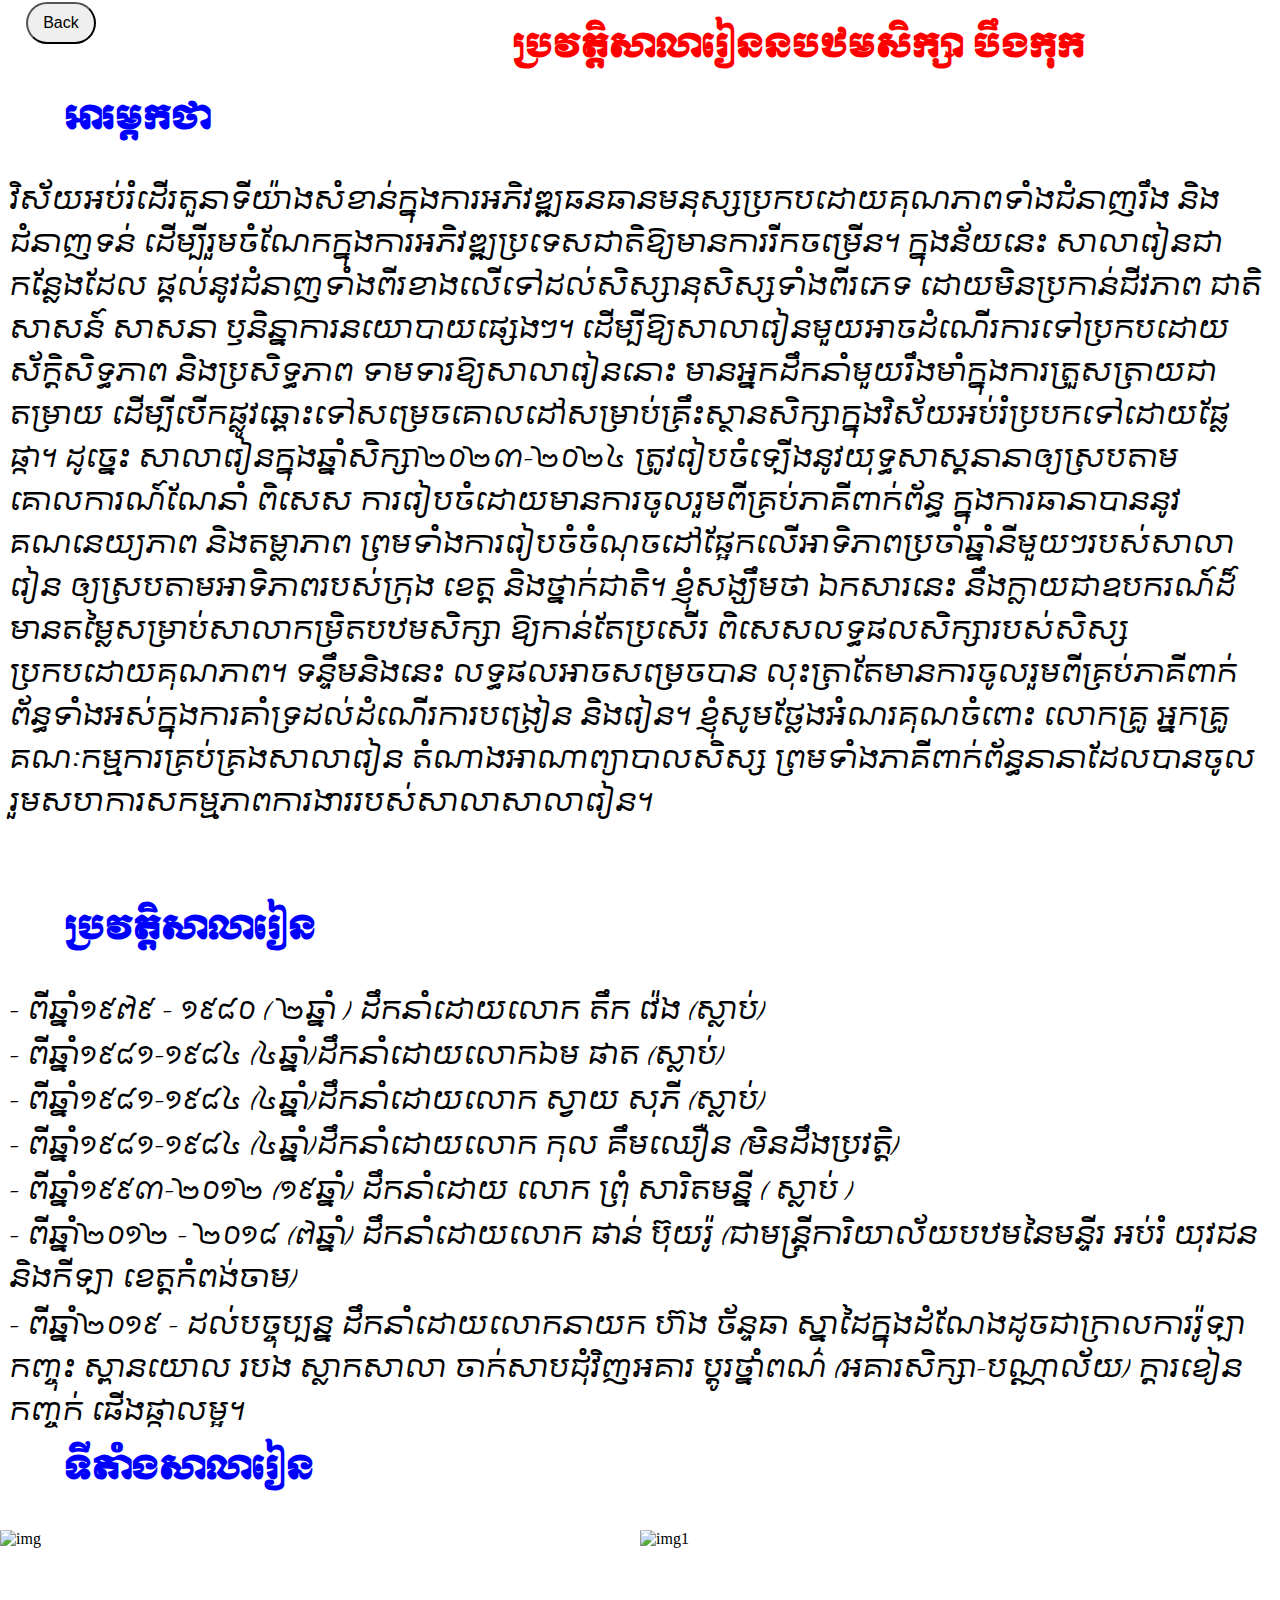
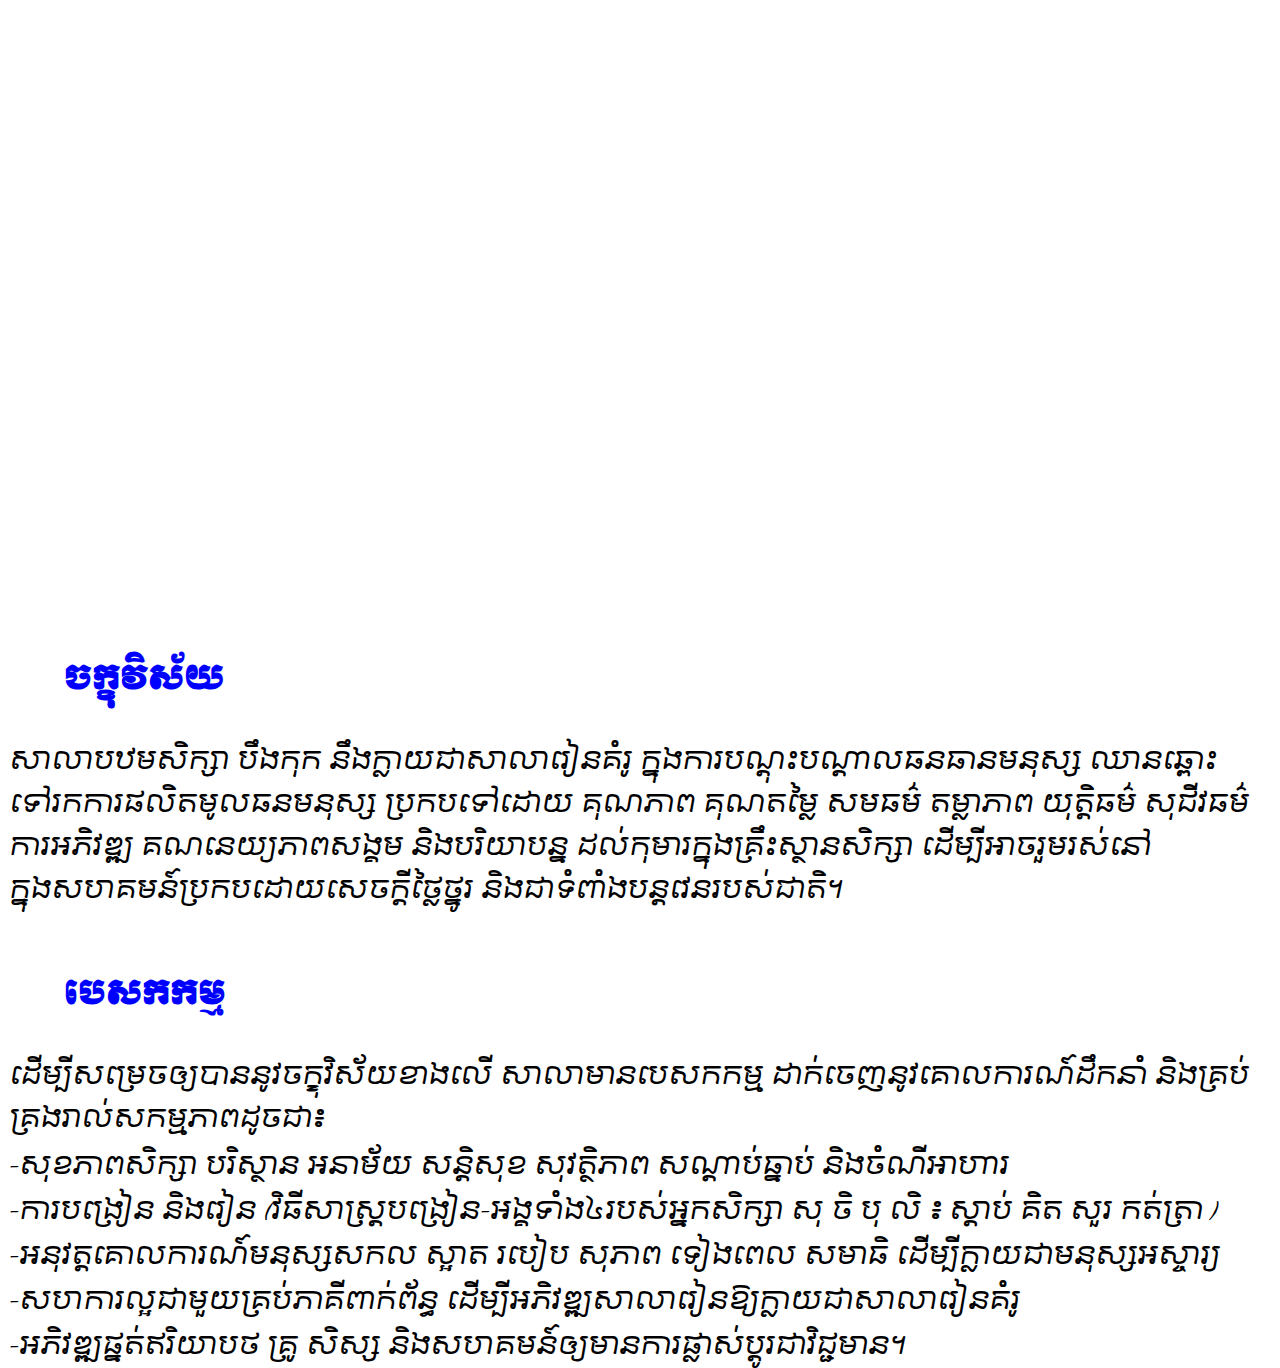
==== index.html @ 44f5fc23 "Add files via upload" ====
<!DOCTYPE html>
<html lang="en">
<head>
    <meta charset="UTF-8">
    <meta name="viewport" content="width=device-width, initial-scale=1.0">
    <title>ប្រវត្តិសាលាបឋមសិក្សា បឹងកុក</title>
    <link rel="stylesheet" href="style.css">
    <link rel="stylesheet" href="https://fonts.googleapis.com/css2?family=Dancing+Script:wght@400..700&family=Merriweather:ital,wght@0,300;0,400;0,700;0,900;1,300;1,400;1,700;1,900&family=Moul&family=Parkinsans:wght@300..800&family=Protest+Revolution&family=Spicy+Rice&family=Taprom&display=swap">
</head>
<body>
    <a href="html1.html" class="next-btn">
        <button class="next-btn">Back</button>
    </a>
    <div class="title">
        <h1>ប្រវត្តិសាលារៀននបឋមសិក្សា បឹងកុក</h1>
        <h2>អារម្ភកថា</h2>
        <h3>ប្រវត្តិសាលារៀន</h3>
        <h4>ទីតាំងសាលារៀន</h4>
        <h5>ចក្ខុវិស័យ</h5>
        <h6>បេសកកម្ម</h6>
    </div>
    <div class="note1">
        <p>វិស័យអប់រំដើរតួនាទីយ៉ាងសំខាន់ក្នុងការអភិវឌ្ឍធនធានមនុស្សប្រកបដោយគុណភាពទាំងជំនាញរឹង និងជំនាញទន់ ដើម្បីរួមចំណែកក្នុងការអភិវឌ្ឍប្រទេសជាតិឱ្យមានការរីកចម្រើន។ ក្នុងន័យនេះ សាលារៀនជាកន្លែងដែល ផ្តល់នូវជំនាញទាំងពីរខាងលើទៅដល់សិស្សានុសិស្សទាំងពីរភេទ ដោយមិនប្រកាន់ជីវភាព ជាតិសាសន៍ សាសនា ឫនិន្នាការនយោបាយផ្សេងៗ។ ដើម្បីឱ្យសាលារៀនមួយអាចដំណើរការទៅប្រកបដោយស័ក្តិសិទ្ធភាព និងប្រសិទ្ធភាព ទាមទារឱ្យសាលារៀននោះ មានអ្នកដឹកនាំមួយរឹងមាំក្នុងការត្រួសត្រាយជាតម្រាយ ដើម្បីបើកផ្លូវឆ្ពោះទៅសម្រេចគោលដៅសម្រាប់គ្រឹះស្ថានសិក្សាក្នុងវិស័យអប់រំប្របកទៅដោយផ្លែផ្កា។ ដូច្នេះ សាលារៀនក្នុងឆ្នាំសិក្សា២០២៣-២០២៤ ត្រូវរៀបចំឡើងនូវយុទ្ធសាស្តនានាឲ្យស្របតាមគោលការណ៍ណែនាំ ពិសេស ការរៀបចំដោយមានការចូលរួមពីគ្រប់ភាគីពាក់ព័ន្ធ ក្នុងការធានាបាននូវគណនេយ្យភាព និងតម្លាភាព ព្រមទាំងការរៀបចំចំណុចដៅផ្អែកលើអាទិភាពប្រចាំឆ្នាំនីមួយៗរបស់សាលារៀន ឲ្យស្របតាមអាទិភាពរបស់ក្រុង ខេត្ត និងថ្នាក់ជាតិ។ ខ្ញុំសង្ឃឹមថា ឯកសារនេះ នឹងក្លាយជាឧបករណ៍ដ៏មានតម្លៃសម្រាប់សាលាកម្រិតបឋមសិក្សា ឱ្យកាន់តែប្រសើរ ពិសេសលទ្ធផលសិក្សារបស់សិស្សប្រកបដោយគុណភាព។ ទន្ទឹមនិងនេះ លទ្ធផលអាចសម្រេចបាន លុះត្រាតែមានការចូលរួមពីគ្រប់ភាគីពាក់ព័ន្ធទាំងអស់ក្នុងការគាំទ្រដល់ដំណើរការបង្រៀន និងរៀន។ 
            ខ្ញុំសូមថ្លែងអំណរគុណចំពោះ លោកគ្រូ អ្នកគ្រូ គណៈកម្មការគ្រប់គ្រងសាលារៀន តំណាងអាណាព្យាបាលសិស្ស ព្រមទាំងភាគីពាក់ព័ន្ធនានាដែលបានចូលរួមសហការសកម្មភាពការងាររបស់សាលាសាលារៀន។ </p>
    </div>
    <div class="note2">
        <p>-​ ពីឆ្នាំ១៩៧៩ - ១៩៨០ ( ២ឆ្នាំ ) ដឹកនាំដោយលោក តឹក វ៉េង (ស្លាប់)</p>
    </div>
    <div class="note3">
        <p>- ពីឆ្នាំ១៩៨១-១៩៨៤ (៤ឆ្នាំ)ដឹកនាំដោយលោកឯម ផាត (ស្លាប់)</p>
    </div>
    <div class="note4">
        <p>- ពីឆ្នាំ១៩៨១-១៩៨៤ (៤ឆ្នាំ)ដឹកនាំដោយលោក ស្វាយ សុភី (ស្លាប់)</p>
    </div>
    <div class="note5">
        <p>- ពីឆ្នាំ១៩៨១-១៩៨៤ (៤ឆ្នាំ)ដឹកនាំដោយលោក កុល គឹមឈឿន (មិនដឹងប្រវត្តិ)</p>
    </div>
    <div class="note6">
        <p>- ពីឆ្នាំ១៩៩៣-២០១២ (១៩ឆ្នាំ) ដឹកនាំដោយ លោក ព្រុំ សារិតមន្នី ( ស្លាប់​ )</p>
    </div>
    <div class="note7">
        <p>-​ ពីឆ្នាំ២០១២ - ២០១៨ (៧ឆ្នាំ) ដឹកនាំដោយលោក ផាន់ ប៊ុយរ៉ូ (ជាមន្រ្តីការិយាល័យបឋមនៃមន្ទីរ អប់រំ យុវជន និងកីឡា ខេត្តកំពង់ចាម)</p>
    </div>
    <div class="note8">
        <p>-​ ពីឆ្នាំ២០១៩ - ដល់បច្ចុប្បន្ន ដឹកនាំដោយលោកនាយក ហ៊ង ច័ន្ទធា   ស្នាដៃក្នុងដំណែងដូចជាក្រាលការរ៉ូឡា កញ្ចុះ ស្ពានយោល របង ស្លាកសាលា ចាក់សាបជុំវិញអគារ ប្ដូរថ្នាំពណ៌ (អគារសិក្សា-បណ្ណាល័យ) ក្ដារខៀនកញ្ចក់ ផើងផ្កាលម្អ។</p>
    </div>
    <div class="note9">
        <p>សាលាបឋមសិក្សា បឹងកុក  នឹងក្លាយជាសាលារៀនគំរូ ក្នុងការបណ្តុះបណ្ដាលធនធានមនុស្ស ឈានឆ្ពោះទៅរកការផលិតមូលធនមនុស្ស ប្រកបទៅ​ដោយ គុណភាព គុណតម្លៃ សមធម៌ តម្លាភាព យុត្តិធម៌ សុជីវធម៌ ការអភិវឌ្ឍ គណនេយ្យភាពសង្គម និងបរិយាបន្ន ដល់កុមារក្នុងគ្រឹះស្ថានសិក្សា ដើម្បីអាចរួមរស់នៅក្នុងសហគមន៍ប្រកបដោយសេចក្ដីថ្លៃថ្នូរ និងជាទំពាំងបន្តវេនរបស់ជាតិ។</p>
    </div>
    <div class="note10">
        <p>ដើម្បីសម្រេចឲ្យបាននូវចក្ខុវិស័យខាងលើ សាលាមានបេសកកម្ម ដាក់ចេញនូវគោលការណ៍ដឹកនាំ និងគ្រប់គ្រងរាល់សកម្មភាពដូចជា៖</p>
    </div>
    <div class="note11">
        <p>-សុខភាពសិក្សា បរិស្ថាន អនាម័យ សន្តិសុខ សុវត្ថិភាព សណ្ដាប់ធ្នាប់ និងចំណីអាហារ </p>
    </div>
    <div class="note12">
        <p>-ការបង្រៀន និងរៀន  (វិធីសាស្ត្របង្រៀន-អង្គទាំង៤របស់អ្នកសិក្សា សុ ចិ បុ លិ ៖ ស្ដាប់ គិត សួរ កត់ត្រា )</p>
    </div>
    <div class="note13">
        <p>-អនុវត្តគោលការណ៍មនុស្សសកល ស្អាត របៀប សុភាព ទៀងពេល សមាធិ ដើម្បីក្លាយជាមនុស្សអស្ចារ្យ</p>
    </div>
    <div class="note14">
        <p>-សហការល្អជាមួយគ្រប់ភាគីពាក់ព័ន្ធ ដើម្បីអភិវឌ្ឍសាលារៀនឱ្យក្លាយជាសាលារៀនគំរូ</p>
    </div>
    <div class="note15">
        <p>-អភិវឌ្ឍផ្នត់ឥរិយាបថ គ្រូ សិស្ស និងសហគមន៍ឲ្យមានការផ្លាស់ប្ដូរជាវិជ្ជមាន។
        </p>
    </div>
    <div class="img">
        <img src="image/4.jpg.png" alt="img">
    </div>
    <div class="img1">
        <img src="image/5.jpg.png" alt="img1">
    </div>
</body>
</html>
---- style.css ----
@import url("https://fonts.googleapis.com/css2?family=Dancing+Script:wght@400..700&family=Merriweather:ital,wght@0,300;0,400;0,700;0,900;1,300;1,400;1,700;1,900&family=Moul&family=Parkinsans:wght@300..800&family=Protest+Revolution&family=Spicy+Rice&family=Taprom&display=swap");

/* font-family: "Taprom", serif;       ខ្មែរ*/  
/* font-family: "Moul", serif; ​​​​        ខ្មែរឆ្លាក់*/
/* font-family: "Merriweather", serif;    អង់គ្លេស */


/* #000   black */
/* #fff   white */
/* #FF0000  red  */


*{
    margin: 0;
    padding: 0;
    box-sizing: border-box;
}
body{
    width: 100%;
    height: 100vh;
    background: #fff;
}
.next-btn{
    border-radius: 30px;
    position: absolute;
    padding: 10px 15px;
    top: 1px;
    left: 2%;
    font-size: 1rem;
}
.title h1{
    width: 60%;
    position: absolute;
    top: 2%;
    left: 40%;
    font-family: "Moul", serif;
    color: #FF0000;
}
.title h2{
    width: 90%;
    position: absolute;
    top: 10%;
    left: 5%;
    font-family: "Moul", serif;
    font-size: 2rem;
    color: #0000FF;
}
.title h3{
    width: 90%;
    position: absolute;
    top: 100%;
    left: 5%;
    font-family: "Moul", serif;
    font-size: 2rem;
    color: #0000FF;
}
.title h4{
    width: 90%;
    position: absolute;
    top: 160%;
    left: 5%;
    font-family: "Moul", serif;
    font-size: 2rem;
    color: #0000FF;
}
.title h5{
    width: 90%;
    position: absolute;
    top: 250%;
    left: 5%;
    font-family: "Moul", serif;
    font-size: 2rem;
    color: #0000FF;
}
.title h6{
    width: 90%;
    position: absolute;
    top: 285%;
    left: 5%;
    font-family: "Moul", serif;
    font-size: 2rem;
    color: #0000FF;
}
.note1 p{
    width: 98%;
    position: absolute;
    top: 20vh;
    left: 1vh;
    font-family: "Taprom", serif;
    font-size: 1.5rem;
}
.note2 p{
    width: 98%;
    position: absolute;
    top: 110vh;
    left: 1vh;
    font-family: "Taprom", serif;
    font-size: 1.5rem;
}
.note3 p{
    width: 98%;
    position: absolute;
    top: 115vh;
    left: 1vh;
    font-family: "Taprom", serif;
    font-size: 1.5rem;
}
.note4 p{
    width: 98%;
    position: absolute;
    top: 120vh;
    left: 1vh;
    font-family: "Taprom", serif;
    font-size: 1.5rem;
}
.note5 p{
    width: 98%;
    position: absolute;
    top: 125vh;
    left: 1vh;
    font-family: "Taprom", serif;
    font-size: 1.5rem;
}
.note6 p{
    width: 98%;
    position: absolute;
    top: 130vh;
    left: 1vh;
    font-family: "Taprom", serif;
    font-size: 1.5rem;
}
.note7 p{
    width: 98%;
    position: absolute;
    top: 135vh;
    left: 1vh;
    font-family: "Taprom", serif;
    font-size: 1.5rem;
}
.note8 p{
    width: 98%;
    position: absolute;
    top: 145vh;
    left: 1vh;
    font-family: "Taprom", serif;
    font-size: 1.5rem;
}
.note9 p{
    width: 98%;
    position: absolute;
    top: 260vh;
    left: 1vh;
    font-family: "Taprom", serif;
    font-size: 1.5rem;
}
.note10 p{
    width: 98%;
    position: absolute;
    top: 295vh;
    left: 1vh;
    font-family: "Taprom", serif;
    font-size: 1.5rem;
}
.note11 p{
    width: 98%;
    position: absolute;
    top: 305vh;
    left: 1vh;
    font-family: "Taprom", serif;
    font-size: 1.5rem;
}
.note12 p{
    width: 98%;
    position: absolute;
    top: 310vh;
    left: 1vh;
    font-family: "Taprom", serif;
    font-size: 1.5rem;
}
.note13 p{
    width: 98%;
    position: absolute;
    top: 315vh;
    left: 1vh;
    font-family: "Taprom", serif;
    font-size: 1.5rem;
}
.note14 p{
    width: 98%;
    position: absolute;
    top: 320vh;
    left: 1vh;
    font-family: "Taprom", serif;
    font-size: 1.5rem;
}
.note15 p{
    width: 98%;
    position: absolute;
    top: 325vh;
    left: 1vh;
    font-family: "Taprom", serif;
    font-size: 1.5rem;
}
.img img{
    width: 50%;
    position: absolute;
    top: 170%;
    border-radius: 3%;
    left: 0;
}
.img1 img{
    width: 50%;
    position: absolute;
    top: 170%;
    border-radius: 3%;
    left: 50%;
}
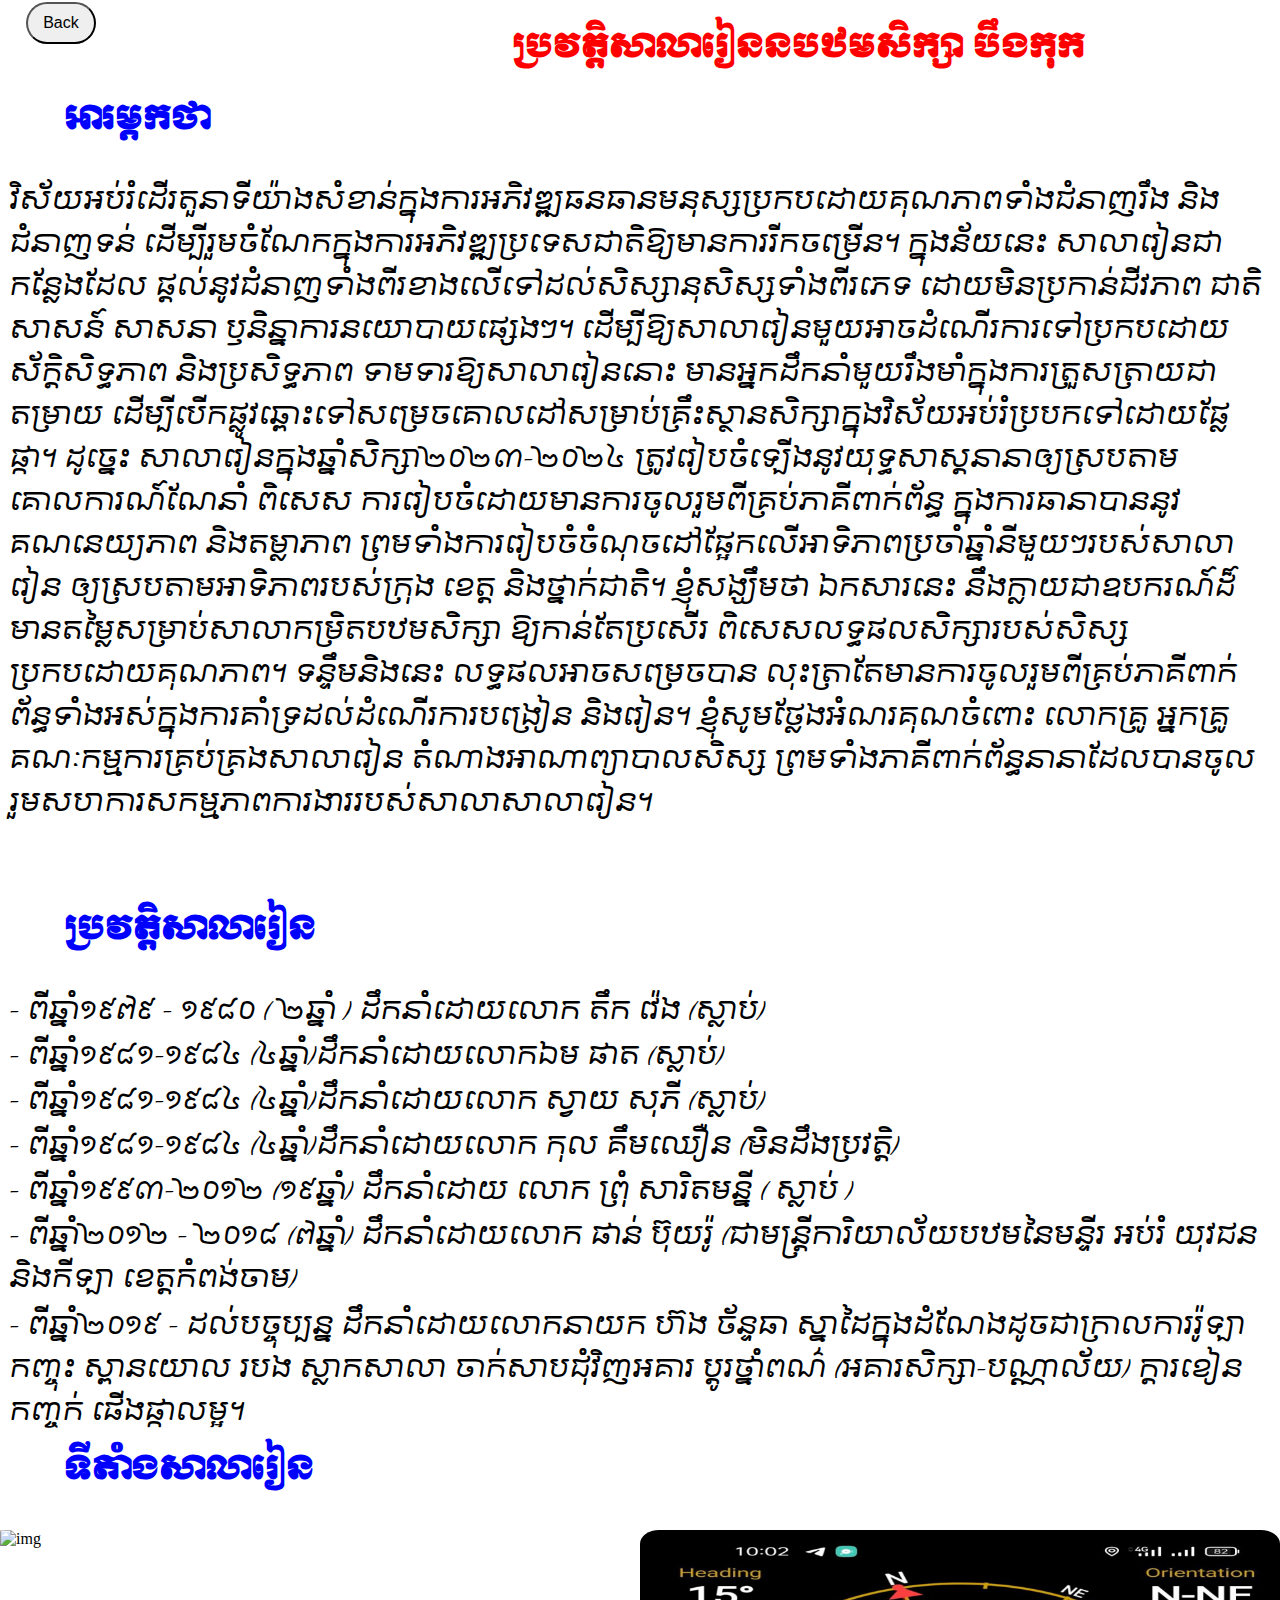
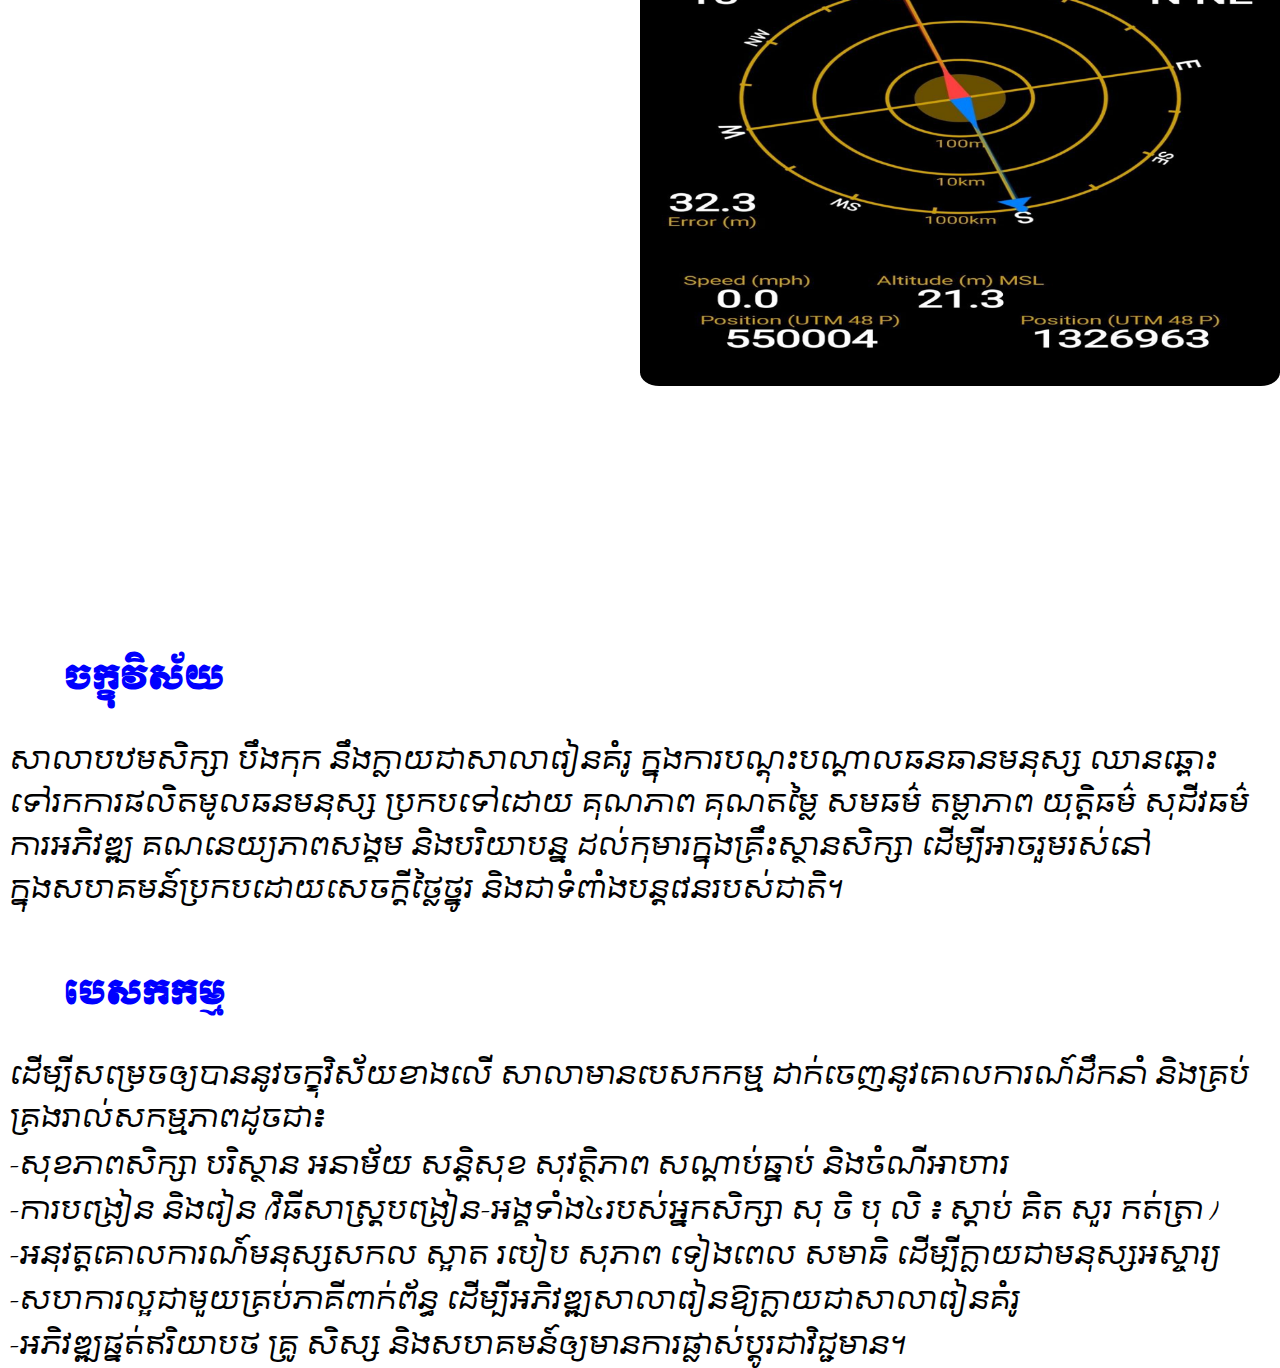
==== commit a6235df6: "Update index.html" ====
--- a/index.html
+++ b/index.html
@@ -67,10 +67,10 @@
         </p>
     </div>
     <div class="img">
-        <img src="image/4.jpg.png" alt="img">
+        <img src="i4.jpg.png" alt="img">
     </div>
     <div class="img1">
-        <img src="image/5.jpg.png" alt="img1">
+        <img src="5.jpg.png" alt="img1">
     </div>
 </body>
-</html>+</html>
